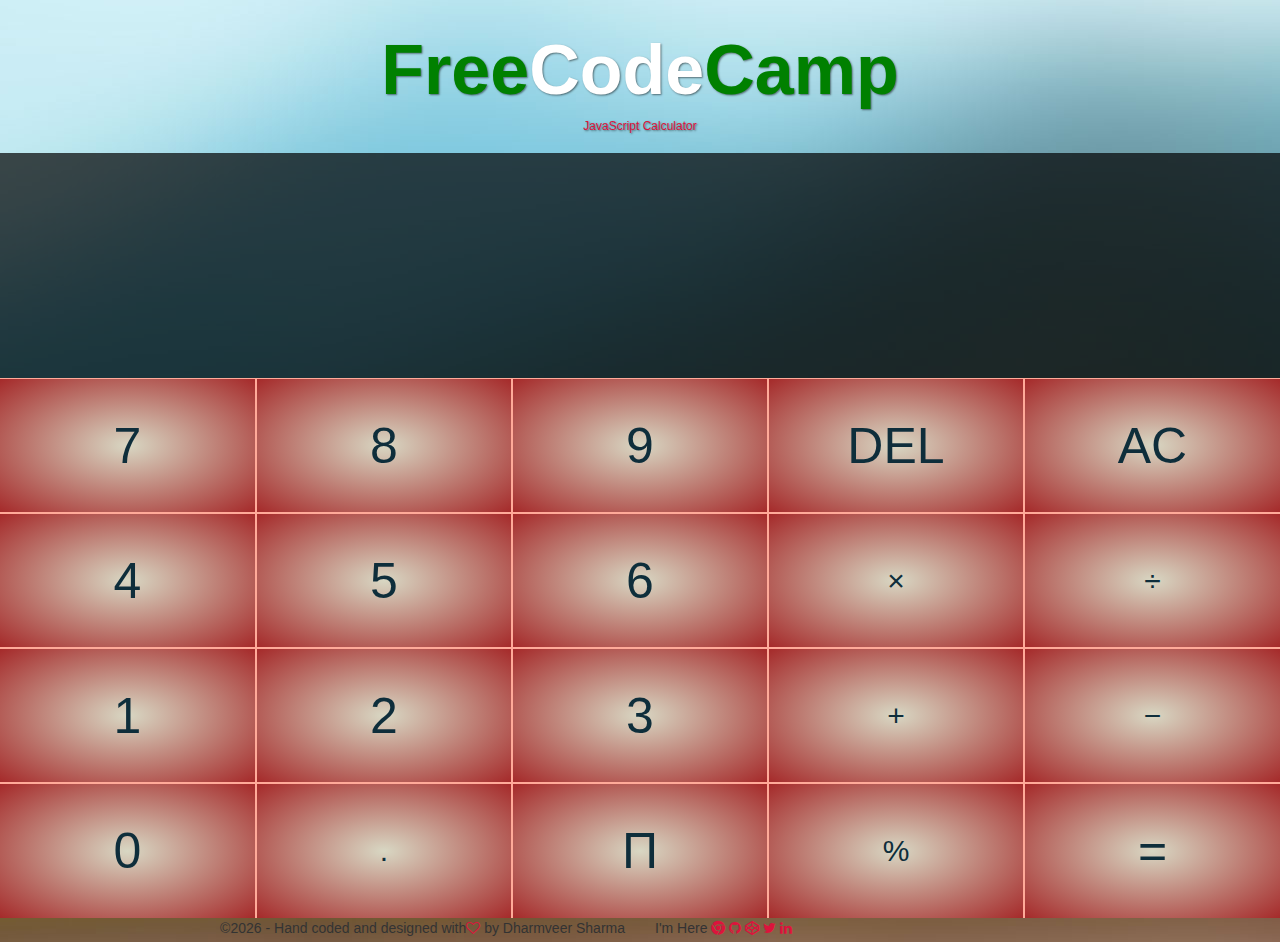
==== index.html @ 1caf68a1 "Update index.html" ====
<!DOCTYPE html>
<html lang="en">
  <head>
    <title>CALCULATOR</title>
      <link rel="icon" class="image-circle" type="image/png" href="img/dharm.png">
    <link rel="stylesheet" href="dharm.css">
	<link rel="stylesheet" href="https://maxcdn.bootstrapcdn.com/bootstrap/3.3.6/css/bootstrap.min.css">
	<link rel="stylesheet" href="https://maxcdn.bootstrapcdn.com/font-awesome/4.5.0/css/font-awesome.min.css">
	<link rel="stylesheet" type="text/css" href="https://fonts.googleapis.com/css?family=Open+Sans:400,300,700">

  </head>

  <body>
      <div class="dv1">
    <span style="color:green">Free</span><span style="color:white">Code</span><span style="color:green">Camp</span>
          <br><h6 style="color:crimson">JavaScript Calculator</h6>
          </div>
    <div class="dvs">
      <div class="dv2">
        <div id="display"></div>
        <div class="dvs1">
          

          <div class="dv3">
            <div id="7" class="dv-btn dv-3 num">7</div>
            <div id="8" class="dv-btn dv-3 num">8</div>
            <div id="9" class="dv-btn dv-3  num">9</div>
            <div id="ce" class="dv-btn dv-fn dv-3 teal">DEL</div>
            <div id="ac" class="dv-btn dv-fn dv-3 teal">AC</div>  
            
          </div>

          <div class="dv3">
            <div id="4" class="dv-btn dv-3 num">4</div>
            <div id="5" class="dv-btn dv-3 num">5</div>
            <div id="6" class="dv-btn dv-3 num">6</div>
            <div id="*" class="dv-btn operator dv-3 teal">&#215;</div>
            <div id="/" class="dv-btn operator  dv-3 teal">&#247;</div>  
            
          </div>

          <div class="dv3">
            <div id="1" class="dv-btn dv-3 num">1</div>
            <div id="2" class="dv-btn  dv-3 num">2</div>
            <div id="3" class="dv-btn dv-3 num">3</div>
            <div id="+" class="dv-btn operator dv-3 teal">&#x2b;</div>
            <div id="-" class="dv-btn operator dv-3  teal">&#8722;</div>  
            
          </div>

          <div class="dv3 dvs5">
            <div id="0" class="dv-btn dv-3 num">0</div>
            <div id="." class="dv-btn operator dv-3">.</div>
             <div id="3.141592654" class="dv-btn dv-3 num">&#928</div>
            <div id="%" class="dv-btn operator dv-3 teal">&#37;</div>
            <div id="=" class="dv-btn dv-fn teal dv-3 eq">&#61;</div>
          </div>
        </div>
      </div>
    </div>
      
      <div class="footer">
<div class="container">
<div class="row">

<div class="col-xs-12">
<div class="col-xs-6">
<p class="text-right">&copy;<script>document.write(new Date().getFullYear())</script> - Hand coded and designed with<i class="fa fa-heart-o" style="color:crimson"></i> by Dharmveer Sharma </p>
</div>
<div class="col-xs-6">
<p>I'm Here
<a href="https://iamdharmveer.github.io/dfolio" alt="Dharmveer Sharma Portfolio" target="_blank">
<i class="fa fa-chrome" style="color:crimson"></i>
</a>
<a href="https://github.com/iamdharmveer" alt="Dharmveer Sharma Github" target="_blank">
<i class="fa fa-github" style="color:crimson"></i>
</a>
<a href="http://codepen.io/iamdharmveer/" alt="Dharmveer Sharma Codepen" target="_blank">
<i class="fa fa-codepen" style="color:crimson">
</i>
</a>
<a href="https://twitter.com/sdvsharma98" alt="Dharmveer Sharma Twitter" target="_blank">
<i class="fa fa-twitter" style="color:crimson"></i>
</a>
<a href="https://www.linkedin.com/in/dharmveer-sharma-907010107" alt="Dharmveer Sharma Linkedin" target="_blank">
<i class="fa fa-linkedin" style="color:crimson"></i>
</a>
</p>
</div>
</div>
</div>
</div>
</div>

    <script src="dharm.js"></script>
  </body>
</html>
---- dharm.css ----
@import url(https://fonts.googleapis.com/css?family=Roboto:400,100,300);

* {
    margin: 0;
    padding: 0;
    box-sizing: border-box;
}

body {
    background: url('img/dharm.jpg') no-repeat center center fixed;
    font-family: 'Roboto', sans-serif;
    font-size: 20px;
}

.dvs{
    display: flex;
    padding: 0;
    justify-content: center;
}

.dv2{
    width: 100%;
}

.dv3{
    width: 80%;
    display: flex;
    justify-content: space-between;
}

.dv-btn {
    justify-content: center;
    align-items: center;
    display: flex;
    min-height: 50px;
    line-height: 1rem;
    height: 15vh;
    font-size: 5rem;
    font-weight: 100;
    cursor: pointer;
    padding: 15px 0;
    min-width: 25%;
    background-color: #EEEEEE;
    border-right: 1px solid #212121;
    border-bottom: 1px solid #212121;
    text-align: center;
    transition: .1s ease-in;
}

.operator {
    font-size: 3rem;
}

.operator.small {
    font-size: 2.5rem;
}

.dv-btn:hover {
    background-color: #FBE9E7;
    color: crimson;
}

.dv-btn:first-child {
    border-left: none;
}

.dv-btn:last-child {
    border-right: none;
}

.dv-btn.teal {
    background-color: lightcoral;
    color: #0E2E3B;
}

.dv-btn.teal:hover {
    background-color: crimson;
    color:#f54;
}

.dvs5 .dv-btn {
    border-bottom: none;
}

.dvs5 .eq {
    
    color: #0E2E3B;
}

.fill-button {
    cursor: default;
}

.fill-button:hover {
    background-color: #e0e0e0;
}

.fa-info-circle {
  color: #009688;
}

.fa-info-circle:hover {
  color: #80CBC4;
}


.dv-3 {
    background: radial-gradient(#D8D7C3, brown);
    color: #0E2E3B;
    border: 1px solid #fa9;
    -webkit-transition: all 0.3s ease-in-out;
    -o-transition: all 0.3s ease-in-out;
    transition: all 0.3s ease-in-out;
}



.dv-3:hover, .dv-3:focus {
    background: radial-gradient(#D8D7C3 40%, #f64);
    color: #f54;
    -webkit-transform: scale(0.9);
    -ms-transform: scale(0.9);
    -o-transform: scale(0.9);
    transform: scale(0.9);
}

#display {
    font-size: 9rem;
    padding: 5px 10px;
    text-align: right;
    background-color: rgba(0,0,0,0.7);
    color: rgba(203,120,86,0.8);
    height: 25vh;
    width: 100%;
}

.col-dv-12{position:relative;min-height:1px;padding-left:15px;padding-right:15px}
.col-dv-12{float:left}.col-dv-12{width:100%}


dv {
    color: #000;
}

dv h3 {
    margin-bottom: 30px;
}


dv .dvs9 {
    padding: 25px 0;
    background-color:lightsteelblue;
}

 .dv1{
        display: inherit;
        margin: 0;
        padding: 30px 0 10px;
        text-align: center;
        text-shadow: 1px 1px 2px rgba(0,0,0,0.5);
        font-family: "Josefin Slab","Helvetica Neue",Helvetica,Arial,sans-serif;
        font-size: 5em;
        font-weight: 700;
        line-height: normal;
        color: #fff;
    }
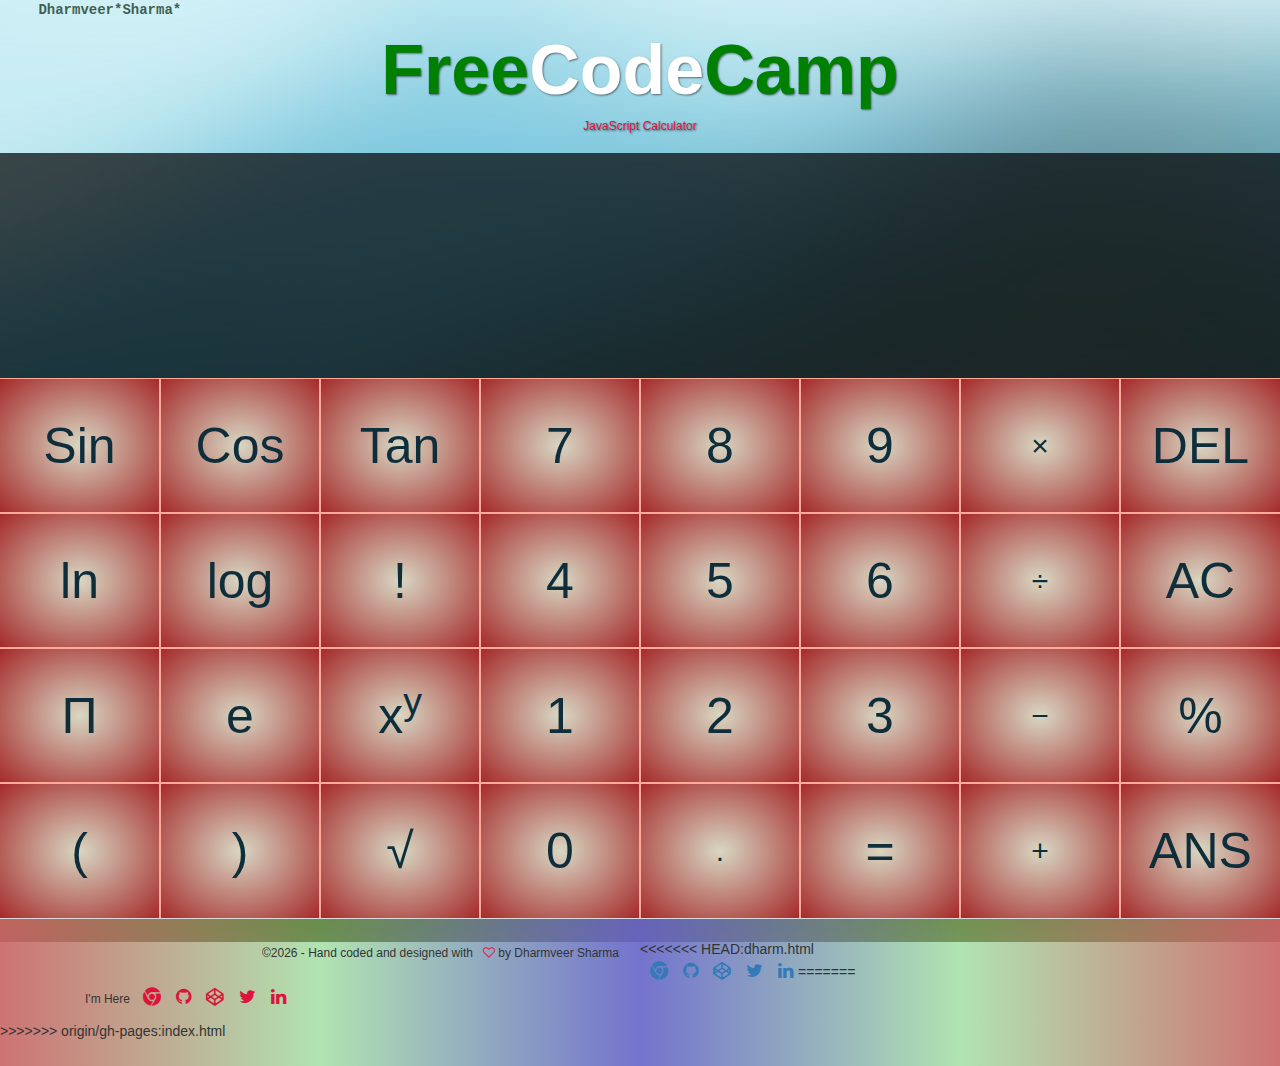
==== commit fcd6fa88: "Merge remote-tracking branch 'origin/gh-pages' into gh-pages" ====
--- a/index.html
+++ b/index.html
@@ -11,6 +11,8 @@
   </head>
 
   <body>
+      <div class="emblem">Dharmveer*Sharma*</div>
+      
       <div class="dv1">
     <span style="color:green">Free</span><span style="color:white">Code</span><span style="color:green">Camp</span>
           <br><h6 style="color:crimson">JavaScript Calculator</h6>
@@ -19,41 +21,52 @@
       <div class="dv2">
         <div id="display"></div>
         <div class="dvs1">
-          
-
           <div class="dv3">
+            <div id="Sin" class="dv-btn dv-3 num">Sin</div>
+            <div id="Cos" class="dv-btn dv-3 num">Cos</div>
+            <div id="Tan" class="dv-btn dv-3 num">Tan</div>
             <div id="7" class="dv-btn dv-3 num">7</div>
             <div id="8" class="dv-btn dv-3 num">8</div>
             <div id="9" class="dv-btn dv-3  num">9</div>
+            <div id="*" class="dv-btn operator dv-3 teal">&#215;</div>
             <div id="ce" class="dv-btn dv-fn dv-3 teal">DEL</div>
-            <div id="ac" class="dv-btn dv-fn dv-3 teal">AC</div>  
             
           </div>
 
+            
           <div class="dv3">
+            <div id="ln" class="dv-btn dv-3 num">ln</div>
+            <div id="log" class="dv-btn dv-3 num">log</div>
+            <div id="&#33;" class="dv-btn dv-3  num">&#33;</div>
             <div id="4" class="dv-btn dv-3 num">4</div>
             <div id="5" class="dv-btn dv-3 num">5</div>
-            <div id="6" class="dv-btn dv-3 num">6</div>
-            <div id="*" class="dv-btn operator dv-3 teal">&#215;</div>
-            <div id="/" class="dv-btn operator  dv-3 teal">&#247;</div>  
-            
+            <div id="6" class="dv-btn dv-3  num">6</div>
+            <div id="/" class="dv-btn operator  dv-3 teal">&#247;</div> 
+            <div id="ac" class="dv-btn dv-fn dv-3 teal">AC</div>
           </div>
 
           <div class="dv3">
+            <div id="&#928;" class="dv-btn dv-3 num">&#928;</div>
+            <div id="e" class="dv-btn dv-3 num">e</div>
+            <div id="BtnPowXY" class="dv-btn dv-3  num"><span>x<sup>y</sup></span></div>
             <div id="1" class="dv-btn dv-3 num">1</div>
-            <div id="2" class="dv-btn  dv-3 num">2</div>
+            <div id="2" class="dv-btn dv-3 num">2</div>
             <div id="3" class="dv-btn dv-3 num">3</div>
-            <div id="+" class="dv-btn operator dv-3 teal">&#x2b;</div>
             <div id="-" class="dv-btn operator dv-3  teal">&#8722;</div>  
+            <div id="ce" class="dv-btn dv-fn dv-3 teal">&#37;</div>
+              
             
           </div>
 
           <div class="dv3 dvs5">
+            <div id="(" class="dv-btn dv-3 num">&#40;</div>
+            <div id=")" class="dv-btn dv-3 num">&#41;</div>
+            <div id="" class="dv-btn dv-3  num">&radic;</div>
             <div id="0" class="dv-btn dv-3 num">0</div>
             <div id="." class="dv-btn operator dv-3">.</div>
-             <div id="3.141592654" class="dv-btn dv-3 num">&#928</div>
-            <div id="%" class="dv-btn operator dv-3 teal">&#37;</div>
             <div id="=" class="dv-btn dv-fn teal dv-3 eq">&#61;</div>
+            <div id="+" class="dv-btn operator dv-3 teal">&#x2b;</div>
+            <div id="ans" class="dv-btn dv-3 num">ANS</div>
           </div>
         </div>
       </div>
@@ -67,6 +80,27 @@
 <div class="col-xs-6">
 <p class="text-right">&copy;<script>document.write(new Date().getFullYear())</script> - Hand coded and designed with<i class="fa fa-heart-o" style="color:crimson"></i> by Dharmveer Sharma </p>
 </div>
+<<<<<<< HEAD:dharm.html
+<div class="ex2">
+
+    
+<a href="https://iamdharmveer.github.io/dfolio" alt="Dharmveer Sharma Portfolio" target="_blank">
+<i class="fa fa-chrome" aria-hidden="true"></i>
+</a>
+<a href="https://github.com/iamdharmveer" alt="Dharmveer Sharma Github" target="_blank">
+<i class="fa fa-github" aria-hidden="true" ></i>
+</a>
+<a href="http://codepen.io/iamdharmveer/" alt="Dharmveer Sharma Codepen" target="_blank">
+<i class="fa fa-codepen" aria-hidden="true" >
+</i>
+</a>
+<a href="https://twitter.com/sdvsharma98" alt="Dharmveer Sharma Twitter" target="_blank">
+<i class="fa fa-twitter" aria-hidden="true"></i>
+</a>
+<a href="https://www.linkedin.com/in/dharmveer-sharma-907010107" alt="Dharmveer Sharma Linkedin" target="_blank">
+<i class="fa fa-linkedin" aria-hidden="true"></i>
+</a>
+=======
 <div class="col-xs-6">
 <p>I'm Here
 <a href="https://iamdharmveer.github.io/dfolio" alt="Dharmveer Sharma Portfolio" target="_blank">
@@ -91,7 +125,14 @@
 </div>
 </div>
 </div>
+>>>>>>> origin/gh-pages:index.html
 
+</div>
+</div>
+</div>
+</div>
+</div>
+ <script src="logo.js"></script>
     <script src="dharm.js"></script>
   </body>
 </html>
--- a/dharm.css
+++ b/dharm.css
@@ -23,7 +23,7 @@
 }
 
 .dv3{
-    width: 80%;
+    width: 50%;
     display: flex;
     justify-content: space-between;
 }
@@ -165,4 +165,131 @@
         color: #fff;
     }
 
-    
+ 	
+	p{
+	font-size:12px;
+	text-align:justify;
+	margin-top:10px
+	}
+
+	a,p{
+	font-weight:200
+	}
+	
+	a{
+	font-size:18px
+	}
+
+
+.no-padding:hover span.text-content{
+opacity:1
+}
+span.text-content span{
+display:table-cell;
+text-align:center;
+vertical-align:middle
+}
+.dv1
+{
+margin-top:0;
+margin-bottom:0
+}
+.dv-sub{
+margin-bottom:2px
+}
+.center-icon{
+text-align:center
+}
+.text-right{
+padding:6px
+}
+.fa{
+padding-left:10px
+}
+.section{
+padding-top:50px
+}
+.section-container{
+padding-top:50px;
+padding-bottom:50px;
+border-bottom:1px solid #dbdbdb
+}
+.section.row{
+margin-right:-15px;
+margin-left:-15px
+}
+.footer{
+border-top:1px solid #dbdbdb
+;background:black;
+  /* fallback for old browsers */
+  background: -webkit-linear-gradient(to left, rgba(200,100,100,.9), rgba(100,200,100,.5), rgba(100,100,200,.9), rgba(100,200,100,.5),rgba(200,100,100,.9));
+  /* Chrome 10-25, Safari 5.1-6 */
+  background: linear-gradient(to left, rgba(200,100,100,.9), rgba(100,200,100,.5), rgba(100,100,200,.9), rgba(100,200,100,.5),rgba(200,100,100,.9));
+padding:20px 0 25px}
+.footer ul{
+list-style-type:none;
+padding-left:0}
+.footer li{
+color:#000;
+font-weight:600}
+@media (max-width:500px){
+img.col-md-6{
+padding:50px;
+width:100%}
+}
+<<<<<<< HEAD
+
+
+
+.ex2 i {
+  margin: 0 20px;
+  color: rgba(60,50,70,.9);
+  cursor: pointer;
+}
+.ex2 i:hover {
+  color: coral;
+  -moz-transition: all 600ms cubic-bezier(0.68, -0.55, 0.265, 1.55);
+  -o-transition: all 600ms cubic-bezier(0.68, -0.55, 0.265, 1.55);
+  -webkit-transition: all 600ms cubic-bezier(0.68, -0.55, 0.265, 1.55);
+  transition: all 600ms cubic-bezier(0.68, -0.55, 0.265, 1.55);
+  font-size: 1.5em;
+}
+
+.emblem {
+  position: absolute;
+  left: 3%;
+  right: 98%;
+  top: 0;
+  bottom: 100%;
+  margin: 0 auto;
+  width: 95px;
+  height: 165px;
+  border-radius: 30%;
+  font-weight: bold;
+  color: rgba(43,77,57,.9);
+  animation: spinZ 20s linear infinite;
+  text-align: center;
+    font-family:monospace;
+}
+.emblem span {
+  position: absolute;
+  display: inline-block;
+  left: 0;
+  right: 0;
+  top: 0;
+  bottom: 0;
+  text-transform: uppercase;
+  font-size: 5vh;
+  transition: all 0.5s cubic-bezier(0, 0, 0, 1);
+}
+@keyframes spinZ {
+  0% {
+    transform: rotateZ(360deg);
+  }
+  100% {
+    transform: rotateZ(0deg);
+  }
+}
+
+=======
+>>>>>>> origin/gh-pages
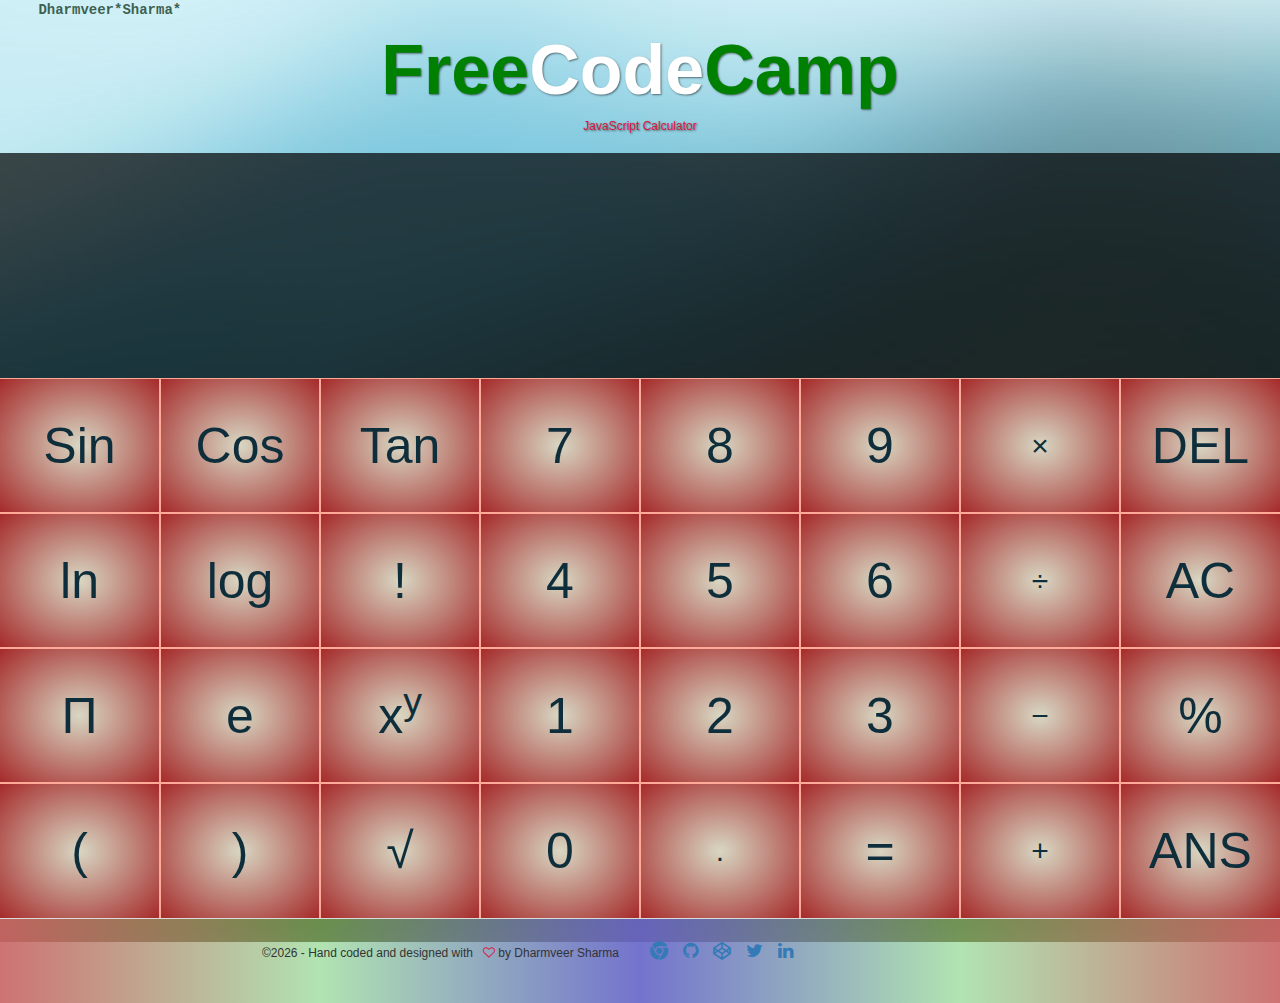
==== commit 2a55dc90: "Update index.html" ====
--- a/index.html
+++ b/index.html
@@ -80,7 +80,7 @@
 <div class="col-xs-6">
 <p class="text-right">&copy;<script>document.write(new Date().getFullYear())</script> - Hand coded and designed with<i class="fa fa-heart-o" style="color:crimson"></i> by Dharmveer Sharma </p>
 </div>
-<<<<<<< HEAD:dharm.html
+
 <div class="ex2">
 
     
@@ -100,32 +100,7 @@
 <a href="https://www.linkedin.com/in/dharmveer-sharma-907010107" alt="Dharmveer Sharma Linkedin" target="_blank">
 <i class="fa fa-linkedin" aria-hidden="true"></i>
 </a>
-=======
-<div class="col-xs-6">
-<p>I'm Here
-<a href="https://iamdharmveer.github.io/dfolio" alt="Dharmveer Sharma Portfolio" target="_blank">
-<i class="fa fa-chrome" style="color:crimson"></i>
-</a>
-<a href="https://github.com/iamdharmveer" alt="Dharmveer Sharma Github" target="_blank">
-<i class="fa fa-github" style="color:crimson"></i>
-</a>
-<a href="http://codepen.io/iamdharmveer/" alt="Dharmveer Sharma Codepen" target="_blank">
-<i class="fa fa-codepen" style="color:crimson">
-</i>
-</a>
-<a href="https://twitter.com/sdvsharma98" alt="Dharmveer Sharma Twitter" target="_blank">
-<i class="fa fa-twitter" style="color:crimson"></i>
-</a>
-<a href="https://www.linkedin.com/in/dharmveer-sharma-907010107" alt="Dharmveer Sharma Linkedin" target="_blank">
-<i class="fa fa-linkedin" style="color:crimson"></i>
-</a>
-</p>
-</div>
-</div>
-</div>
-</div>
-</div>
->>>>>>> origin/gh-pages:index.html
+
 
 </div>
 </div>
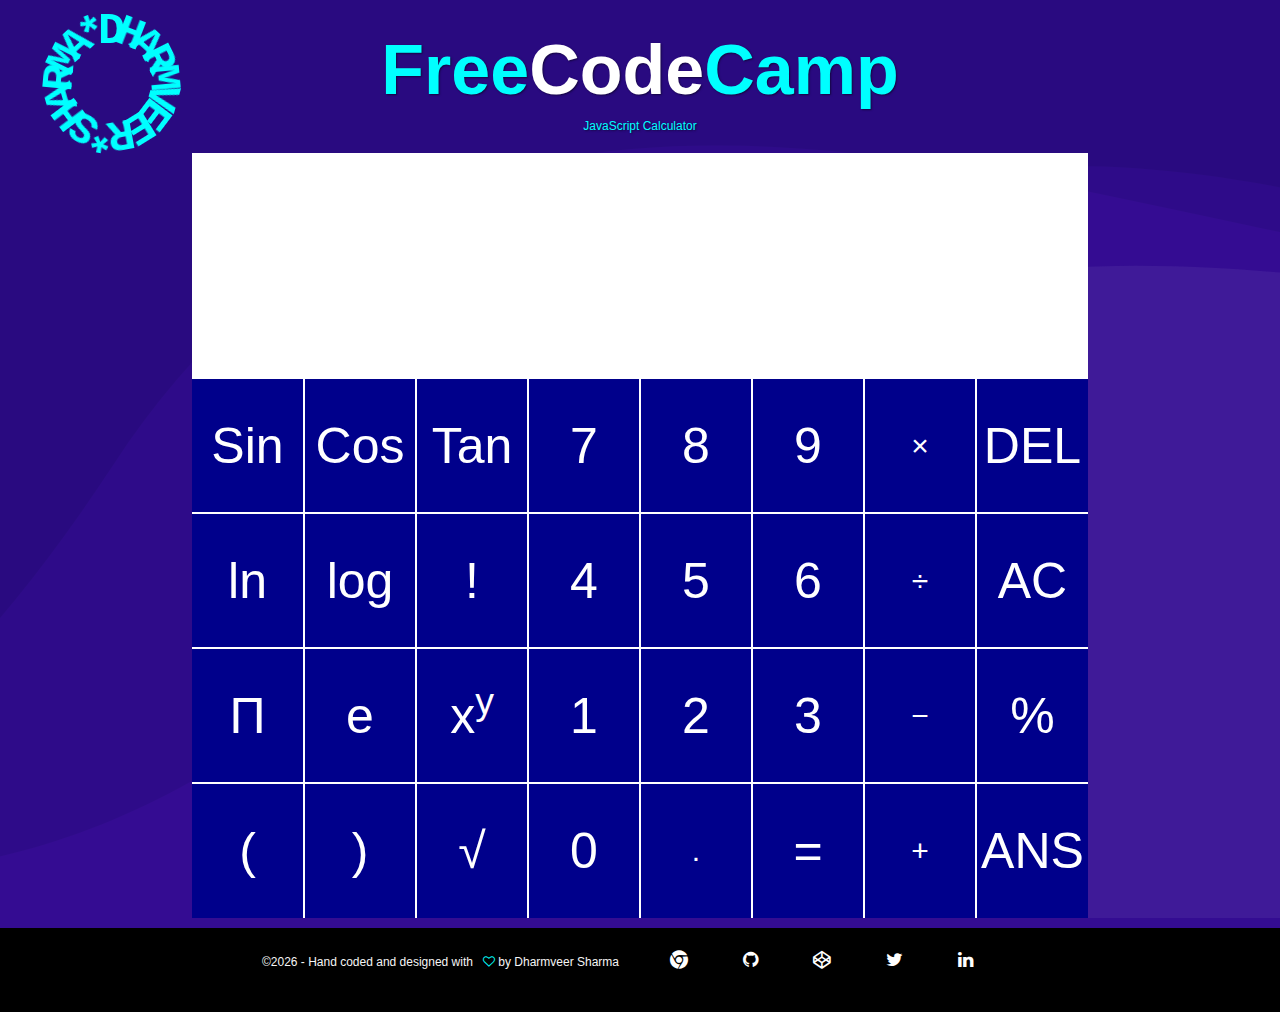
==== commit 0bb53156: "Update ghpages" ====
--- a/index.html
+++ b/index.html
@@ -14,8 +14,8 @@
       <div class="emblem">Dharmveer*Sharma*</div>
       
       <div class="dv1">
-    <span style="color:green">Free</span><span style="color:white">Code</span><span style="color:green">Camp</span>
-          <br><h6 style="color:crimson">JavaScript Calculator</h6>
+    <span style="color:aqua">Free</span><span style="color:white">Code</span><span style="color:aqua">Camp</span>
+          <br><h6 style="color:aqua">JavaScript Calculator</h6>
           </div>
     <div class="dvs">
       <div class="dv2">
@@ -78,9 +78,8 @@
 
 <div class="col-xs-12">
 <div class="col-xs-6">
-<p class="text-right">&copy;<script>document.write(new Date().getFullYear())</script> - Hand coded and designed with<i class="fa fa-heart-o" style="color:crimson"></i> by Dharmveer Sharma </p>
+<p class="text-right" style = "color: whitesmoke">&copy;<script>document.write(new Date().getFullYear())</script> - Hand coded and designed with<i class="fa fa-heart-o" style="color:aqua"></i>  by Dharmveer Sharma </p>
 </div>
-
 <div class="ex2">
 
     
@@ -101,13 +100,12 @@
 <i class="fa fa-linkedin" aria-hidden="true"></i>
 </a>
 
-
 </div>
 </div>
 </div>
 </div>
 </div>
- <script src="logo.js"></script>
+      <script src="logo.js"></script>
     <script src="dharm.js"></script>
   </body>
 </html>
--- a/dharm.css
+++ b/dharm.css
@@ -7,7 +7,7 @@
 }
 
 body {
-    background: url('img/dharm.jpg') no-repeat center center fixed;
+    background: url('img/bg.png') no-repeat center center fixed;
     font-family: 'Roboto', sans-serif;
     font-size: 20px;
 }
@@ -19,7 +19,7 @@
 }
 
 .dv2{
-    width: 100%;
+    width: 70%;
 }
 
 .dv3{
@@ -56,8 +56,8 @@
 }
 
 .dv-btn:hover {
-    background-color: #FBE9E7;
-    color: crimson;
+    background-color: darkblue;
+    color: darkblue;
 }
 
 .dv-btn:first-child {
@@ -69,13 +69,13 @@
 }
 
 .dv-btn.teal {
-    background-color: lightcoral;
-    color: #0E2E3B;
+    background-color: darkblue;
+    color: white;
 }
 
 .dv-btn.teal:hover {
-    background-color: crimson;
-    color:#f54;
+    background-color: darkblue;
+    color:aqua;
 }
 
 .dvs5 .dv-btn {
@@ -84,7 +84,7 @@
 
 .dvs5 .eq {
     
-    color: #0E2E3B;
+    color: white;
 }
 
 .fill-button {
@@ -92,7 +92,7 @@
 }
 
 .fill-button:hover {
-    background-color: #e0e0e0;
+    background-color: darkblue;
 }
 
 .fa-info-circle {
@@ -105,9 +105,9 @@
 
 
 .dv-3 {
-    background: radial-gradient(#D8D7C3, brown);
-    color: #0E2E3B;
-    border: 1px solid #fa9;
+    background-color: darkblue;
+    color: white;
+    border: 1px solid #fff;
     -webkit-transition: all 0.3s ease-in-out;
     -o-transition: all 0.3s ease-in-out;
     transition: all 0.3s ease-in-out;
@@ -116,8 +116,8 @@
 
 
 .dv-3:hover, .dv-3:focus {
-    background: radial-gradient(#D8D7C3 40%, #f64);
-    color: #f54;
+    background-color: darkblue;
+    color: aqua;
     -webkit-transform: scale(0.9);
     -ms-transform: scale(0.9);
     -o-transform: scale(0.9);
@@ -128,8 +128,8 @@
     font-size: 9rem;
     padding: 5px 10px;
     text-align: right;
-    background-color: rgba(0,0,0,0.7);
-    color: rgba(203,120,86,0.8);
+    background-color: white;
+    color: aqua;
     height: 25vh;
     width: 100%;
 }
@@ -219,35 +219,34 @@
 margin-left:-15px
 }
 .footer{
-border-top:1px solid #dbdbdb
+border-top:10px solid #340C92
 ;background:black;
   /* fallback for old browsers */
-  background: -webkit-linear-gradient(to left, rgba(200,100,100,.9), rgba(100,200,100,.5), rgba(100,100,200,.9), rgba(100,200,100,.5),rgba(200,100,100,.9));
+  background-color: black;
   /* Chrome 10-25, Safari 5.1-6 */
-  background: linear-gradient(to left, rgba(200,100,100,.9), rgba(100,200,100,.5), rgba(100,100,200,.9), rgba(100,200,100,.5),rgba(200,100,100,.9));
+  background-color: black;
 padding:20px 0 25px}
 .footer ul{
 list-style-type:none;
 padding-left:0}
 .footer li{
-color:#000;
+color:black;
 font-weight:600}
 @media (max-width:500px){
 img.col-md-6{
 padding:50px;
 width:100%}
 }
-<<<<<<< HEAD
 
 
 
 .ex2 i {
   margin: 0 20px;
-  color: rgba(60,50,70,.9);
+  color: white;
   cursor: pointer;
 }
 .ex2 i:hover {
-  color: coral;
+  color: aqua;
   -moz-transition: all 600ms cubic-bezier(0.68, -0.55, 0.265, 1.55);
   -o-transition: all 600ms cubic-bezier(0.68, -0.55, 0.265, 1.55);
   -webkit-transition: all 600ms cubic-bezier(0.68, -0.55, 0.265, 1.55);
@@ -257,7 +256,7 @@
 
 .emblem {
   position: absolute;
-  left: 3%;
+  left: 5%;
   right: 98%;
   top: 0;
   bottom: 100%;
@@ -266,7 +265,7 @@
   height: 165px;
   border-radius: 30%;
   font-weight: bold;
-  color: rgba(43,77,57,.9);
+  color: aqua;
   animation: spinZ 20s linear infinite;
   text-align: center;
     font-family:monospace;
@@ -291,5 +290,3 @@
   }
 }
 
-=======
->>>>>>> origin/gh-pages
